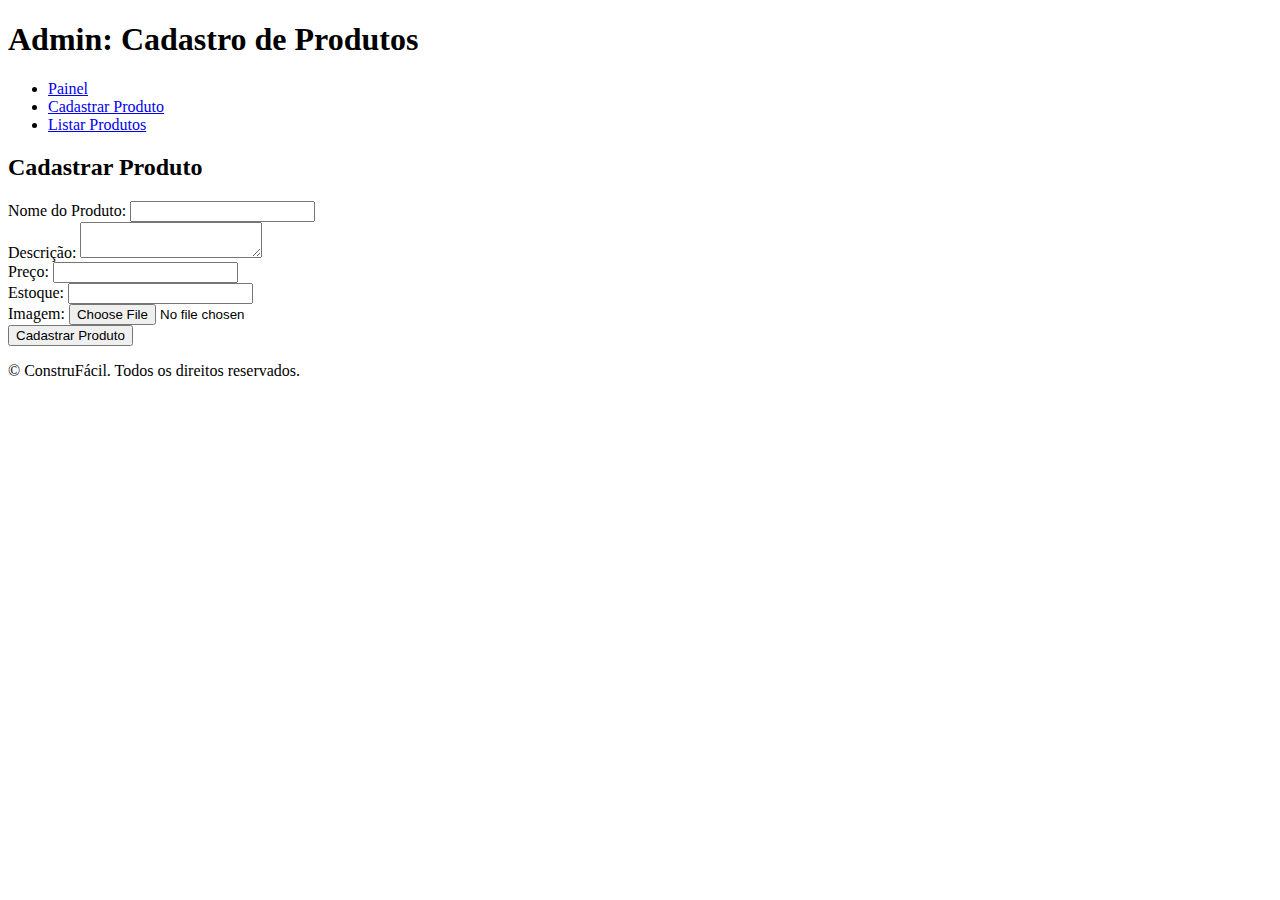
==== admin/cadastro_produto.html @ 1f7d0ff3 "Initial commit" ====
<!DOCTYPE html>
<html lang="pt-br">
<head>
    <meta charset="UTF-8">
    <meta name="viewport" content="width=device-width, initial-scale=1.0">
    <title>Cadastro de Produtos - Admin</title>
    <link rel="stylesheet" href="../styles.css">
</head>
<body>
    <header>
        <h1>Admin: Cadastro de Produtos</h1>
        <nav>
            <ul>
                <li><a href="painel.html">Painel</a></li>
                <li><a href="cadastro_produto.html">Cadastrar Produto</a></li>
                <li><a href="listar_produtos.html">Listar Produtos</a></li>
            </ul>
        </nav>
    </header>
    <main>
        <section class="cadastro">
            <h2>Cadastrar Produto</h2>
            <form action="../php/cadastro_produto.php" method="post" enctype="multipart/form-data">
                <div>
                    <label for="nome">Nome do Produto:</label>
                    <input type="text" id="nome" name="nome" required>
                </div>
                <div>
                    <label for="descricao">Descrição:</label>
                    <textarea id="descricao" name="descricao" required></textarea>
                </div>
                <div>
                    <label for="preco">Preço:</label>
                    <input type="number" id="preco" name="preco" step="0.01" required>
                </div>
                <div>
                    <label for="estoque">Estoque:</label>
                    <input type="number" id="estoque" name="estoque" required>
                </div>
                <div>
                    <label for="imagem">Imagem:</label>
                    <input type="file" id="imagem" name="imagem" accept="image/*" required>
                </div>
                <div>
                    <button type="submit">Cadastrar Produto</button>
                </div>
            </form>
        </section>
    </main>
    <footer>
        <p>&copy; ConstruFácil. Todos os direitos reservados.</p>
    </footer>
</body>
</html>
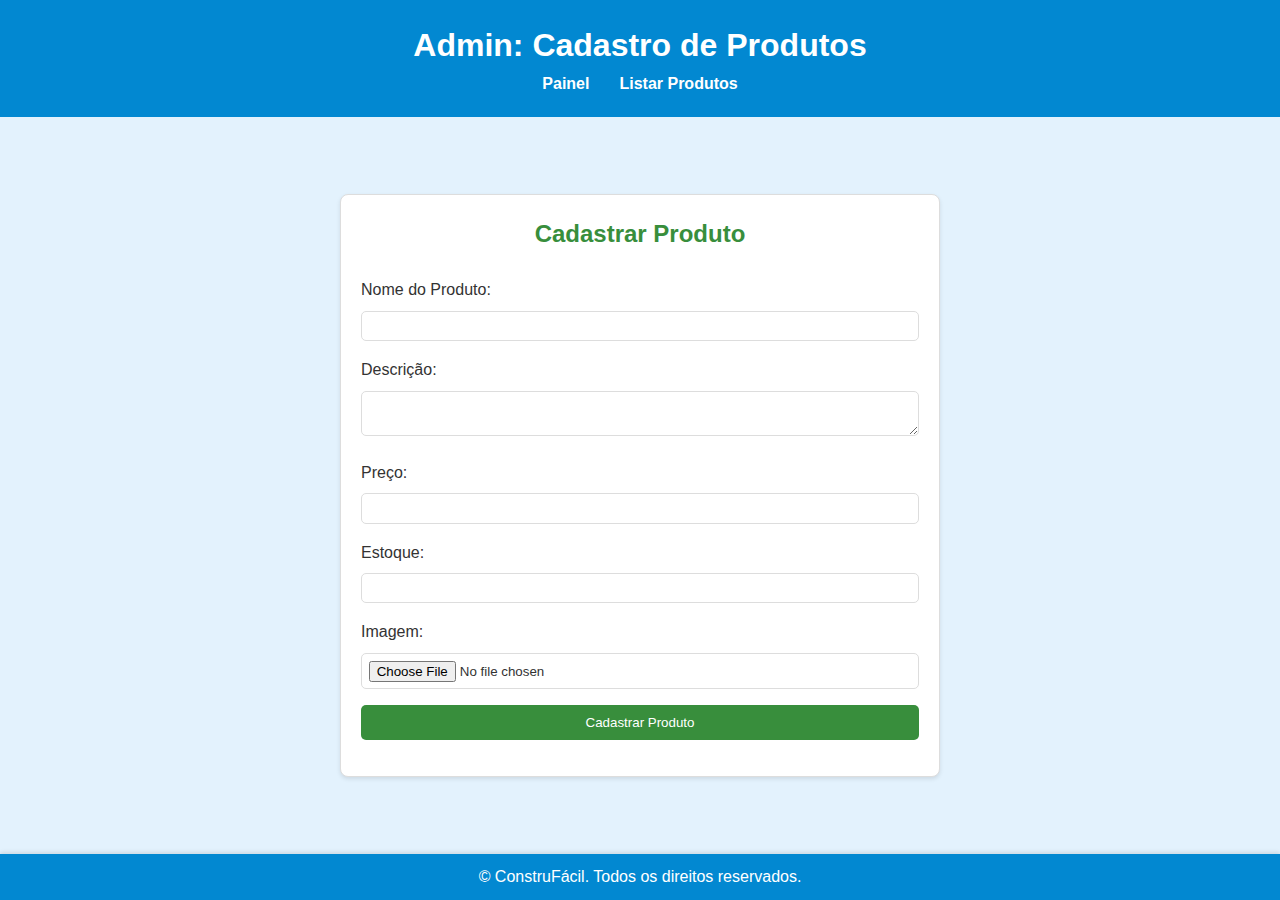
==== commit d1806d54: "finish" ====
--- a/admin/cadastro_produto.html
+++ b/admin/cadastro_produto.html
@@ -4,7 +4,7 @@
     <meta charset="UTF-8">
     <meta name="viewport" content="width=device-width, initial-scale=1.0">
     <title>Cadastro de Produtos - Admin</title>
-    <link rel="stylesheet" href="../styles.css">
+    <link rel="stylesheet" href="../style.css">
 </head>
 <body>
     <header>
@@ -12,13 +12,12 @@
         <nav>
             <ul>
                 <li><a href="painel.html">Painel</a></li>
-                <li><a href="cadastro_produto.html">Cadastrar Produto</a></li>
                 <li><a href="listar_produtos.html">Listar Produtos</a></li>
             </ul>
         </nav>
     </header>
     <main>
-        <section class="cadastro">
+        <section class="cadastro-produto">
             <h2>Cadastrar Produto</h2>
             <form action="../php/cadastro_produto.php" method="post" enctype="multipart/form-data">
                 <div>
--- a/style.css
+++ b/style.css
@@ -0,0 +1,395 @@
+/* Reset de estilos básicos */
+* {
+    margin: 0;
+    padding: 0;
+    box-sizing: border-box;
+}
+
+/* Estilos Gerais */
+body {
+    font-family: 'Arial', sans-serif;
+    color: #333;
+    background-color: #e8f5e9;
+    line-height: 1.6;
+    display: flex;
+    flex-direction: column;
+    min-height: 100vh;
+}
+
+/* Header */
+header {
+    background-color: #0288d1; /* Azul */
+    color: white;
+    padding: 20px 0;
+    text-align: center;
+    box-shadow: 0 2px 4px rgba(0, 0, 0, 0.1);
+}
+
+/* Navigation */
+nav ul {
+    list-style: none;
+    display: flex;
+    justify-content: center;
+    padding: 0;
+}
+
+nav ul li {
+    margin: 0 15px;
+}
+
+nav ul li a {
+    text-decoration: none;
+    color: white;
+    font-weight: bold;
+}
+
+/* Main Content */
+main {
+    flex: 1;
+    padding: 20px;
+    display: flex;
+    flex-direction: column;
+    align-items: center;
+    justify-content: center;
+    background-color: #e3f2fd; /* Azul Claro */
+}
+
+/* Login Form */
+.login {
+    background-color: white;
+    padding: 20px;
+    border-radius: 8px;
+    box-shadow: 0 2px 4px rgba(0, 0, 0, 0.1);
+    max-width: 400px;
+    width: 100%;
+    border: 1px solid #ddd; /* Adicionando borda */
+}
+
+/* Cadastro Form */
+.cadastro {
+    background-color: white;
+    padding: 20px;
+    border-radius: 8px;
+    box-shadow: 0 2px 4px rgba(0, 0, 0, 0.1);
+    max-width: 400px;
+    width: 100%;
+    border: 1px solid #ddd; /* Adicionando borda */
+}
+
+.login h2, .cadastro h2 {
+    margin-bottom: 1em;
+    color: #388e3c; /* Verde */
+    text-align: center;
+}
+
+.login form, .cadastro form {
+    width: 100%;
+}
+
+.login-table, .cadastro-table {
+    width: 100%;
+    border-collapse: collapse;
+}
+
+.login-table td, .cadastro-table td {
+    padding: 10px;
+    border: 1px solid #ddd;
+}
+
+.login-table label, .cadastro-table label {
+    display: block;
+    margin-bottom: 0.5em;
+    color: #333;
+}
+
+.login-table input, .cadastro-table input {
+    width: 100%;
+    padding: 0.5em;
+    border: 1px solid #ddd;
+    border-radius: 5px;
+}
+
+.login-table button, .cadastro-table button {
+    background-color: #388e3c; /* Verde */
+    color: white;
+    padding: 10px 20px;
+    border: none;
+    border-radius: 5px;
+    cursor: pointer;
+    transition: background-color 0.2s;
+    width: 100%;
+}
+
+.login-table button:hover, .cadastro-table button:hover {
+    background-color: #2e7d32; /* Verde Escuro */
+}
+
+/* Produtos Section */
+.produtos {
+    display: flex;
+    flex-wrap: wrap;
+    gap: 20px;
+    justify-content: center;
+    background-color: #f5f5f5; /* Fundo claro */
+    padding: 20px;
+    border-radius: 8px;
+}
+
+/* Produto Card */
+.produto {
+    background-color: white;
+    border: 1px solid #ddd;
+    border-radius: 8px;
+    box-shadow: 0 2px 4px rgba(0, 0, 0, 0.1);
+    max-width: 200px;
+    text-align: center;
+    padding: 1rem;
+    transition: transform 0.2s, box-shadow 0.2s;
+}
+
+.produto:hover {
+    transform: translateY(-10px);
+    box-shadow: 0 4px 8px rgba(0, 0, 0, 0.2);
+}
+
+.produto img {
+    max-width: 100%;
+    border-radius: 8px 8px 0 0;
+}
+
+.produto h3 {
+    margin: 1rem 0 0.5rem;
+    font-size: 1.25rem;
+    color: #fbc02d; /* Amarelo */
+}
+
+.produto p {
+    margin: 0.5rem 0;
+    color: #555;
+}
+
+.produto form {
+    margin-top: 1rem;
+}
+
+.produto button {
+    background-color: #388e3c; /* Verde */
+    color: white;
+    border: none;
+    padding: 10px 20px;
+    border-radius: 5px;
+    cursor: pointer;
+    transition: background-color 0.2s;
+}
+
+.produto button:hover {
+    background-color: #2e7d32; /* Verde Escuro */
+}
+
+/* Hero Section */
+.hero {
+    text-align: center;
+    margin-bottom: 2rem;
+}
+
+/* Footer */
+footer {
+    background-color: #0288d1; /* Azul */
+    color: white;
+    text-align: center;
+    padding: 10px 0;
+    box-shadow: 0 -2px 4px rgba(0, 0, 0, 0.1);
+}
+
+/* Headings */
+h2 {
+    margin-bottom: 1em;
+    color: #388e3c; /* Verde */
+    text-align: center;
+}
+
+/* Table */
+table {
+    width: 100%;
+    border-collapse: collapse;
+    margin-bottom: 2em;
+    background: white;
+    box-shadow: 0 0 10px rgba(0, 0, 0, 0.1);
+    border: 1px solid #ddd; /* Adicionando bordas */
+    border-radius: 8px;
+}
+
+table th, table td {
+    padding: 1em;
+    text-align: left;
+    border-bottom: 1px solid #ddd;
+}
+
+table th {
+    background-color: #0288d1; /* Azul */
+    color: white;
+    border-bottom: 2px solid #ddd; /* Bordas nos cabeçalhos */
+}
+
+table tr:last-child td {
+    border-bottom: none; /* Remover borda da última linha */
+}
+
+/* CEP Section and Buttons */
+.cep-section, .buttons {
+    margin: 1em 0;
+    text-align: center;
+    background-color: #f5f5f5; /* Fundo claro */
+    padding: 15px;
+    border-radius: 8px;
+    box-shadow: 0 2px 4px rgba(0, 0, 0, 0.1);
+    border: 1px solid #ddd;
+}
+
+.cep-section {
+    font-size: 1.1em;
+}
+
+.buttons {
+    display: flex;
+    gap: 10px;
+    justify-content: center;
+    align-items: center;
+}
+
+.buttons form {
+    display: inline-block;
+}
+
+.buttons .button {
+    background-color: #388e3c; /* Verde */
+    color: white;
+    padding: 10px 20px;
+    border: none;
+    border-radius: 5px;
+    text-decoration: none;
+    cursor: pointer;
+    transition: background-color 0.2s;
+}
+
+.buttons .button:hover {
+    background-color: #2e7d32; /* Verde Escuro */
+}
+
+/* Address Section */
+.endereco {
+    margin-top: 1em;
+    color: #333;
+    font-weight: bold;
+    background-color: #f5f5f5; /* Fundo claro */
+    padding: 15px;
+    border-radius: 8px;
+    box-shadow: 0 2px 4px rgba(0, 0, 0, 0.1);
+    border: 1px solid #ddd;
+    text-align: center;
+    font-size: 1.1em;
+}
+
+/* Empty Cart Message */
+#carrinhoVazio {
+    display: none;
+    color: red;
+    font-weight: bold;
+}
+
+/* Notification */
+.notificacao {
+    display: none;
+    position: fixed;
+    top: 20px;
+    right: 20px;
+    padding: 10px 20px;
+    background-color: #388e3c; /* Verde */
+    color: white;
+    border-radius: 5px;
+    box-shadow: 0 0 10px rgba(0, 0, 0, 0.1);
+}
+
+.cadastro-produto {
+    background-color: white;
+    padding: 20px;
+    border-radius: 8px;
+    box-shadow: 0 2px 4px rgba(0, 0, 0, 0.1);
+    max-width: 600px;
+    width: 100%;
+    border: 1px solid #ddd; /* Adicionando borda */
+}
+
+.cadastro-produto h2 {
+    margin-bottom: 1em;
+    color: #388e3c; /* Verde */
+    text-align: center;
+}
+
+.cadastro-produto form div {
+    margin-bottom: 1em;
+}
+
+.cadastro-produto label {
+    display: block;
+    margin-bottom: 0.5em;
+    color: #333;
+}
+
+.cadastro-produto input, .cadastro-produto textarea {
+    width: 100%;
+    padding: 0.5em;
+    border: 1px solid #ddd;
+    border-radius: 5px;
+}
+
+.cadastro-produto button {
+    background-color: #388e3c; /* Verde */
+    color: white;
+    padding: 10px 20px;
+    border: none;
+    border-radius: 5px;
+    cursor: pointer;
+    transition: background-color 0.2s;
+    width: 100%;
+}
+
+.cadastro-produto button:hover {
+    background-color: #2e7d32; /* Verde Escuro */
+}
+
+/* Header */
+header {
+    background-color: #0288d1; /* Azul */
+    color: white;
+    padding: 20px 0;
+    text-align: center;
+    box-shadow: 0 2px 4px rgba(0, 0, 0, 0.1);
+}
+
+/* Navigation */
+nav ul {
+    list-style: none;
+    display: flex;
+    justify-content: center;
+    padding: 0;
+}
+
+nav ul li {
+    margin: 0 15px;
+}
+
+nav ul li a {
+    text-decoration: none;
+    color: white;
+    font-weight: bold;
+}
+
+/* Footer */
+footer {
+    background-color: #0288d1; /* Azul */
+    color: white;
+    text-align: center;
+    padding: 10px 0;
+    box-shadow: 0 -2px 4px rgba(0, 0, 0, 0.1);
+}
